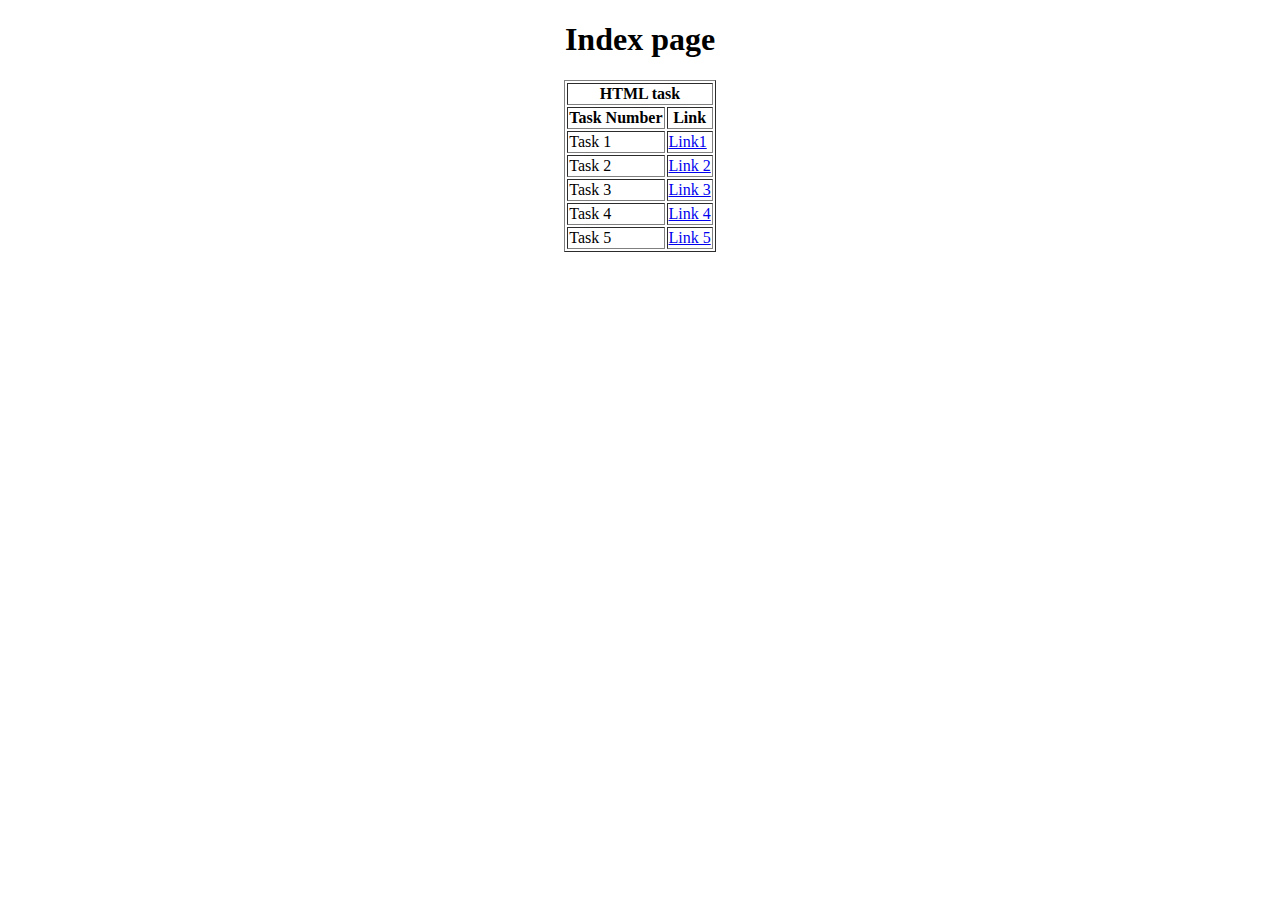
==== index.html @ 9c7c0fef "Add files via upload" ====
<!DOCTYPE html>
<html lang="en">
<head>
    <meta charset="UTF-8">
    <meta name="viewport" content="width=device-width, initial-scale=1.0">
    <title>Document</title>
</head>
<body>
    <center>
        <h1>Index page</h1>
        <table border="1">
            <tr>
                <th colspan="2">HTML task</th>
            </tr>
            <tr>
                <th>Task Number</th>
                <th>Link</th>
            </tr>
            
            <tr>
                <td>Task 1</td>
                <td><a href="./task_1.html">Link1</a></td>
            </tr>
            <tr>
                <td>Task 2</td>
                <td><a href="./Task_2.html">Link 2</a></td>
            </tr>
            <tr>
                <td>Task 3</td>
                <td><a href="./Task_3.html">Link 3</a></td>
            </tr>
            <tr>
                <td>Task 4</td>
                <td><a href="./Task_4.html">Link 4</a></td>
            </tr>
            <tr>
                <td>Task 5</td>
                <td><a href="./Task_5.html">Link 5</a></td>
            </tr>
        </table>
    </center>
</body>
</html>
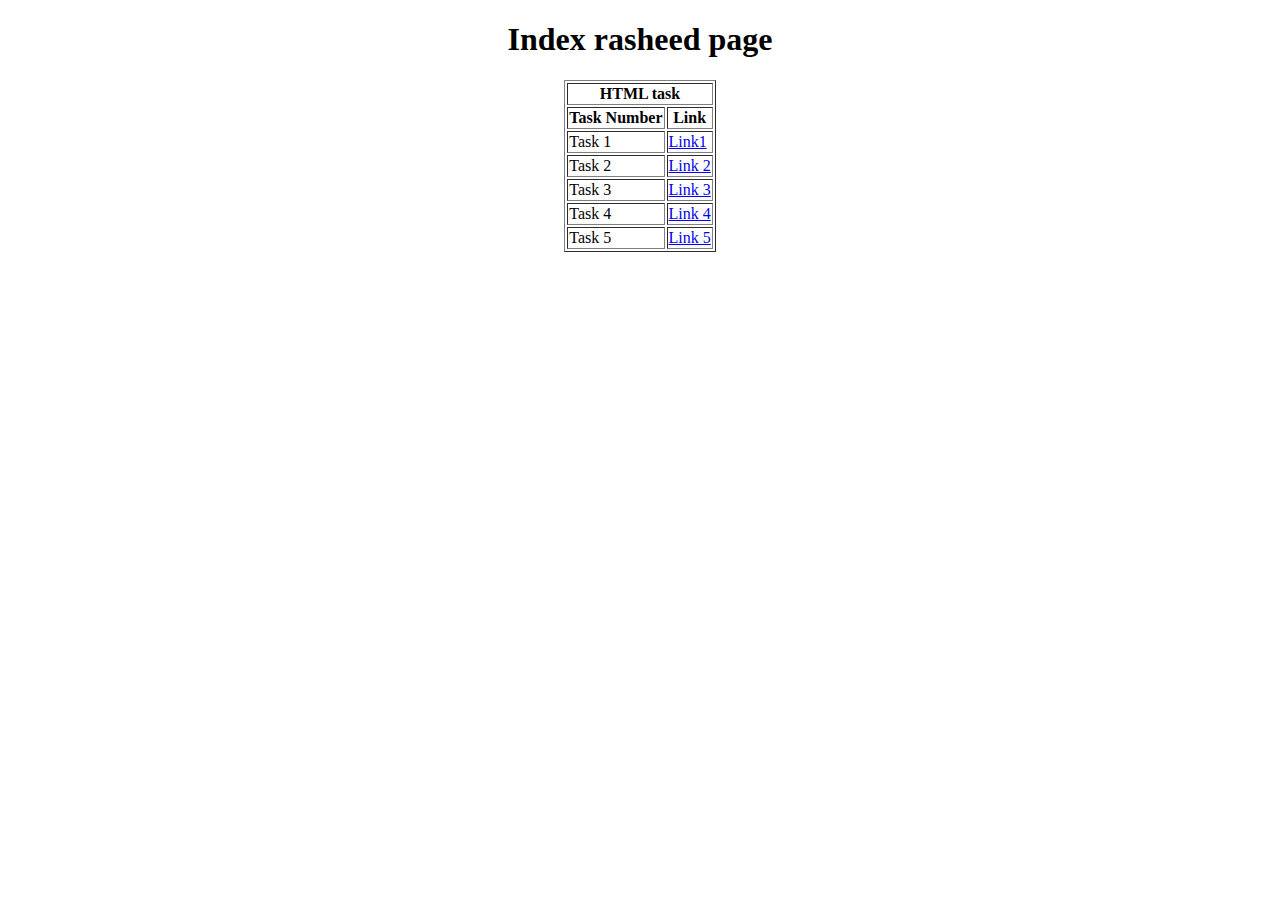
==== commit 2344fe86: "Update index.html" ====
--- a/index.html
+++ b/index.html
@@ -7,7 +7,7 @@
 </head>
 <body>
     <center>
-        <h1>Index page</h1>
+        <h1>Index rasheed page</h1>
         <table border="1">
             <tr>
                 <th colspan="2">HTML task</th>
@@ -40,4 +40,4 @@
         </table>
     </center>
 </body>
-</html>+</html>
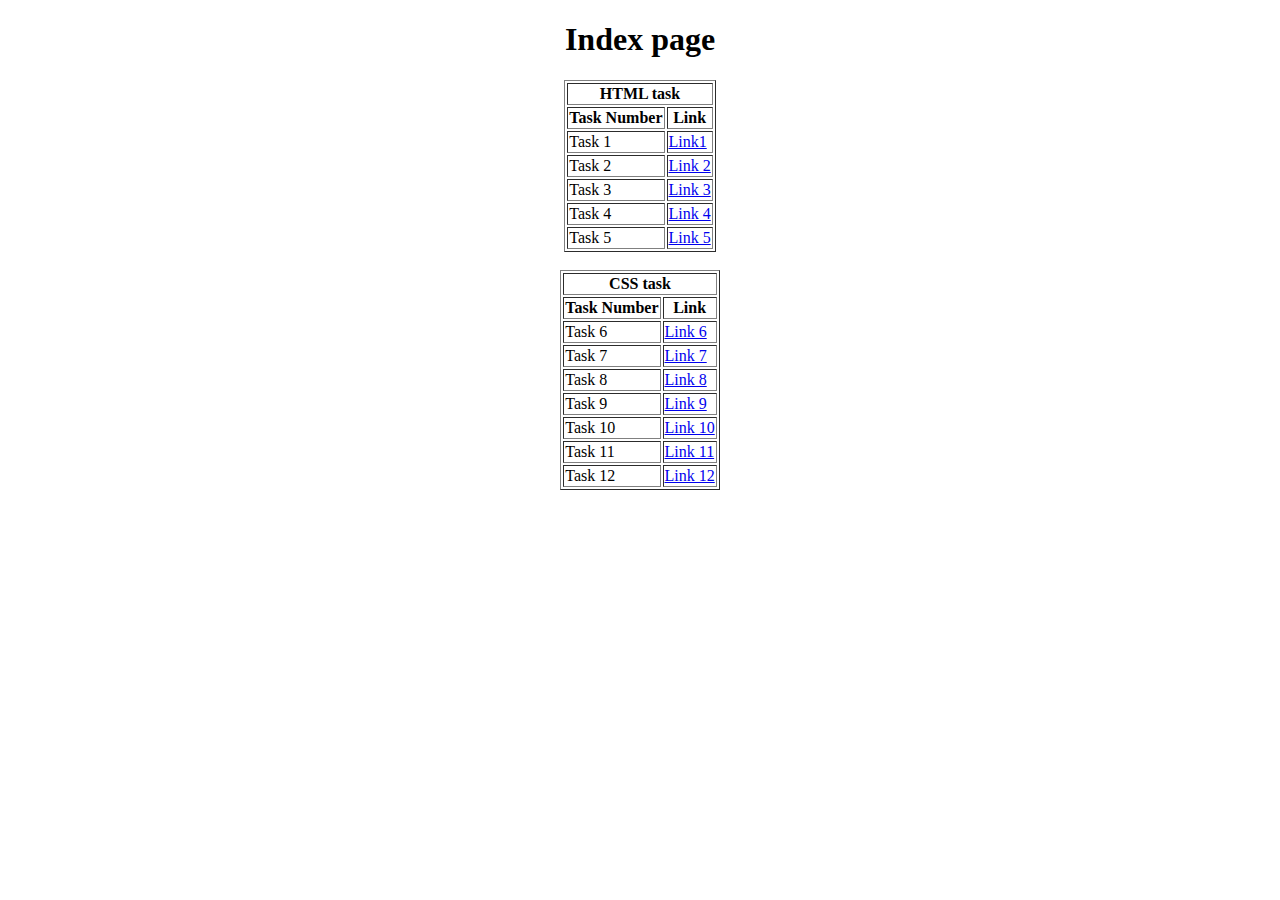
==== commit 9c70301c: "Update index.html" ====
--- a/index.html
+++ b/index.html
@@ -7,7 +7,7 @@
 </head>
 <body>
     <center>
-        <h1>Index rasheed page</h1>
+        <h1>Index page</h1>
         <table border="1">
             <tr>
                 <th colspan="2">HTML task</th>
@@ -37,6 +37,45 @@
                 <td>Task 5</td>
                 <td><a href="./Task_5.html">Link 5</a></td>
             </tr>
+           
+        </table>
+        <br>
+        <table border="1">
+            <tr>
+                <th colspan="2">CSS task</th>
+            </tr>
+            <tr>
+                <th>Task Number</th>
+                <th>Link</th>
+            </tr>
+            <tr>
+                <td>Task 6</td>
+                <td><a href="./Task_6.html">Link 6</a></td>
+            </tr> 
+            <tr>
+                <td>Task 7</td>
+                <td><a href="./Task_7.html">Link 7</a></td>
+            </tr>
+            <tr>
+                <td>Task 8</td>
+                <td><a href="./Task_8.html">Link 8</a></td>
+            </tr>
+            <tr>
+                <td>Task 9</td>
+                <td><a href="./Task_9.html">Link 9</a></td>
+            </tr>
+            <tr>
+                <td>Task 10</td>
+                <td><a href="./Task_10.html">Link 10</a></td>
+            </tr>
+            <tr>
+                <td>Task 11</td>
+                <td><a href="./Task_11.html">Link 11</a></td>
+            </tr>
+            <tr>
+                <td>Task 12</td>
+                <td><a href="./Task_12.html">Link 12</a></td>
+            </tr>
         </table>
     </center>
 </body>
